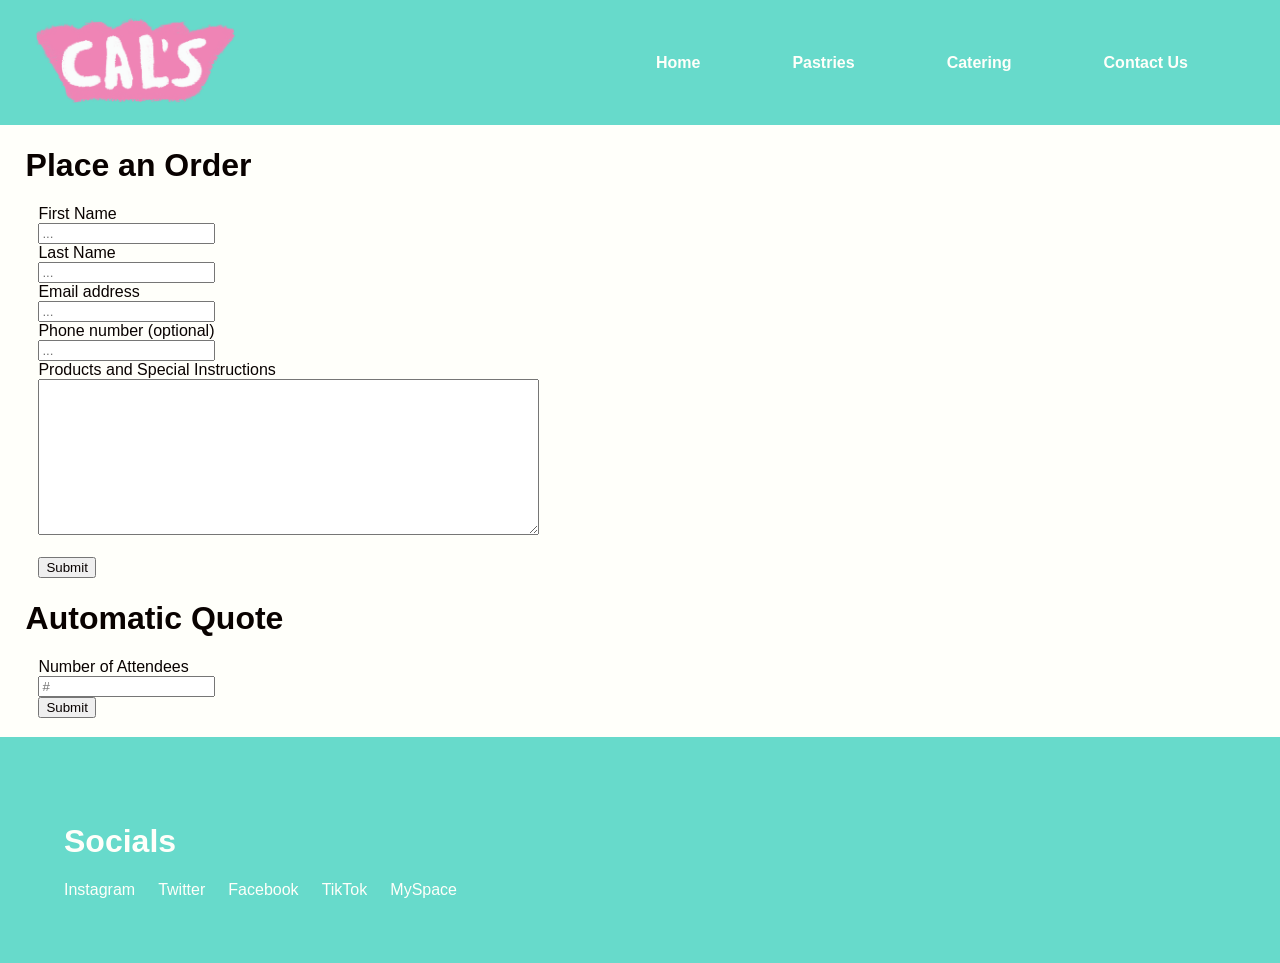
==== catering.html @ 68b18f90 "form ids" ====
<!DOCTYPE html>
<html lang="en">

<head>
  <meta charset="UTF-8">
  <meta name="viewport" content="width=device-width, initial-scale=1.0">
  <link rel="stylesheet" href="style.css">
</head>

<body>

<head>
  <meta charset="UTF-8">
  <meta name="viewport" content="width=device-width, initial-scale=1.0">
  <link rel="stylesheet" href="style.css">
</head>

<body>

<header class="primary-header flex">
  <div>
    <img src="Media Files/CalsLogo.png" class="logo">
  </div>

  <button class="mobile-nav-toggle" aria-controls="primary-navigation" aria-expanded="false" aria-label="Menu">
    <span class="visually-hidden">Menu</span>
  </button>

<nav>
  <ul id="primary-navigation" data-visible="false" class="primary-navigation flex">
    <li class="active">
      <a href="index.html">
        <span>Home</span>
      </a>
    </li>
    <li>
      <a href="pastries.html">
        <span>Pastries</span>
      </a>
    </li>
    <li>
      <a href="catering.html">
        <span>Catering</span>
      </a>
    </li>
    <li>
      <a href="contactus.html">
        <span>Contact Us</span>
      </a>
    </li>
  </ul>
</nav>
</header> 

<h1>Place an Order</h1>
<form id="contactForm">
  <label for="firstName">First Name</label><br>
  <input type="text" id="firstName" name="firstName" placeholder="..."><br>
  <label for="lastName">Last Name</label><br>
  <input type="text" id="lastName" name="lastName" placeholder="..."><br>
  <label for="userEmail">Email address</label><br>
  <input type="email" id="userEmail" name="userEmail" placeholder="..."><br>
  <label for="userPhone">Phone number (optional)</label><br>
  <!-- date and time system goes here -->
  <input type="text" id="userPhone" name="userPhone" placeholder="..."><br>
  <label for="message">Products and Special Instructions</label><br>
  <textarea id="message" name="message" rows="10" cols="60"></textarea><br><br>
  <button type="submit" id="submitButton" onclick="validateForm()">Submit</button>
</form>

<h1>Automatic Quote</h1>
<form id="quoteForm">
  <!-- date and time system goes here -->
  <!-- if we figure out dropdowns maybe a dropdown for the day of the week -->
  <label for="numAttendees">Number of Attendees</label><br>
  <input type="number" id="numAttendees" name="numAttendees" placeholder="#"><br>
  <button type="submit" id="quoteSubmit" onclick="getQuote()">Submit</button>
  <label id="quoteOutput"></label>
</form>

<button id="backTop">Back to Top</button>

<footer loading="lazy">
    <h1>Socials</h1>
    <div class="flexrow">
        <span>Instagram</span>
        <span>Twitter</span>
        <span>Facebook</span>
        <span>TikTok</span>
        <span>MySpace</span>
    </div>
</footer>

<script src="script.js"></script>
<script src='forms.js'></script>
</body>

</html>
---- style.css ----
a {
    color: #FFFFFA;
}

body {
  font-family:'Segoe UI', Tahoma, Geneva, Verdana, sans-serif;
  padding: 0;
  background: #FFFFFA;
  margin:0;
}

body *{
    color:#FFFFFA;
}

.flex {
    display: flex;
    gap: var(--gap, 1%);
} 

h1{
    color:#090200;
    padding-left:2%;
}

/* header/navbar */

.logo {
    margin: 9%;
    margin-left:18%;
    width: 200px;
    align-items: center; 
}

.primary-header {
    align-items: center;
    justify-content: space-between;
    background-color: #67DACB;
}

.mobile-nav-toggle {
  display: block;
  position: absolute;
  z-index: 1001;
  top: 5%;
  right: 7%;

  width: 30px;                 

  background: url("Media Files/hamburgerbtn.png") center/contain no-repeat;
  background-color: transparent;
  border: none;
  cursor: pointer;

  aspect-ratio: 1;
}

.visually-hidden {
    position: absolute;
    width: 1%;
    height: 1%;
    padding: 0;
    margin: -1%;
    overflow: hidden;
    clip: rect(0 0 0 0);
    white-space: nowrap;
    border: 0;
}

.primary-navigation {
    list-style: none;
    padding: 0;
    margin: 0;

    display: flex;
    flex-direction: column;
    gap: var(--gap, 2%);

    position: fixed;
    inset: 0 0 0 0;
    z-index: 1000;

    background: #67DACB;
    transform: translateX(100%);
    transition: transform 350ms ease-out;

    padding-top: 5em;
}

.primary-navigation a {
    text-decoration: none;
    color: #FFFFFA;
    padding: 0.5rem 1rem;
    margin-top: 2rem;
}

.primary-navigation a > span {
    font-weight: bold;
    margin-inline-end: 0.75em;
}

@media (min-width: 48em) {
    .mobile-nav-toggle {
        display: none;
    }

    .primary-navigation {

        display: flex;
        flex-direction: row;
        position: static;
        transform: none;

        background: #67DACB;
        gap: var(--gap);
    }
}

.primary-navigation[data-visible="true"] {
    transform: translateX(50%);
}

@media (min-width: 50%) and (max-width: 55%) {
  .primary-navigation a > span[aria-hidden="true"] {
    display: none;
  }
}

@media (min-width: 48em) {
  .primary-navigation {
    --gap: clamp(1.5rem, 5vw, 3rem);
    padding-block: 2rem;
    padding-inline: clamp(3rem, 5vw, 10rem);
  }
}

/* back to top button */

#backTop {
  position: relative;
  left: 80%;
  cursor: pointer;
  background: none;
  color: #513417;
  border: none;
  font-weight: bold;
}

/*footer*/

nav, footer{
    background-color:#67DACB;
}

footer{
    margin-top:1.5%;
    padding:5%;
    bottom:0;
}

footer h1{
    color:#FFFFFA;
    padding-left:0%;
}


.flexrow{
    display:flex;
    flex-wrap:wrap;
    gap:2%;
}

/*forms*/

form{
    padding-left:3%;
}

form *{
    color:#090200;
}
---- style.css ----
a {
    color: #FFFFFA;
}

body {
  font-family:'Segoe UI', Tahoma, Geneva, Verdana, sans-serif;
  padding: 0;
  background: #FFFFFA;
  margin:0;
}

body *{
    color:#FFFFFA;
}

.flex {
    display: flex;
    gap: var(--gap, 1%);
} 

h1{
    color:#090200;
    padding-left:2%;
}

/* header/navbar */

.logo {
    margin: 9%;
    margin-left:18%;
    width: 200px;
    align-items: center; 
}

.primary-header {
    align-items: center;
    justify-content: space-between;
    background-color: #67DACB;
}

.mobile-nav-toggle {
  display: block;
  position: absolute;
  z-index: 1001;
  top: 5%;
  right: 7%;

  width: 30px;                 

  background: url("Media Files/hamburgerbtn.png") center/contain no-repeat;
  background-color: transparent;
  border: none;
  cursor: pointer;

  aspect-ratio: 1;
}

.visually-hidden {
    position: absolute;
    width: 1%;
    height: 1%;
    padding: 0;
    margin: -1%;
    overflow: hidden;
    clip: rect(0 0 0 0);
    white-space: nowrap;
    border: 0;
}

.primary-navigation {
    list-style: none;
    padding: 0;
    margin: 0;

    display: flex;
    flex-direction: column;
    gap: var(--gap, 2%);

    position: fixed;
    inset: 0 0 0 0;
    z-index: 1000;

    background: #67DACB;
    transform: translateX(100%);
    transition: transform 350ms ease-out;

    padding-top: 5em;
}

.primary-navigation a {
    text-decoration: none;
    color: #FFFFFA;
    padding: 0.5rem 1rem;
    margin-top: 2rem;
}

.primary-navigation a > span {
    font-weight: bold;
    margin-inline-end: 0.75em;
}

@media (min-width: 48em) {
    .mobile-nav-toggle {
        display: none;
    }

    .primary-navigation {

        display: flex;
        flex-direction: row;
        position: static;
        transform: none;

        background: #67DACB;
        gap: var(--gap);
    }
}

.primary-navigation[data-visible="true"] {
    transform: translateX(50%);
}

@media (min-width: 50%) and (max-width: 55%) {
  .primary-navigation a > span[aria-hidden="true"] {
    display: none;
  }
}

@media (min-width: 48em) {
  .primary-navigation {
    --gap: clamp(1.5rem, 5vw, 3rem);
    padding-block: 2rem;
    padding-inline: clamp(3rem, 5vw, 10rem);
  }
}

/* back to top button */

#backTop {
  position: relative;
  left: 80%;
  cursor: pointer;
  background: none;
  color: #513417;
  border: none;
  font-weight: bold;
}

/*footer*/

nav, footer{
    background-color:#67DACB;
}

footer{
    margin-top:1.5%;
    padding:5%;
    bottom:0;
}

footer h1{
    color:#FFFFFA;
    padding-left:0%;
}


.flexrow{
    display:flex;
    flex-wrap:wrap;
    gap:2%;
}

/*forms*/

form{
    padding-left:3%;
}

form *{
    color:#090200;
}
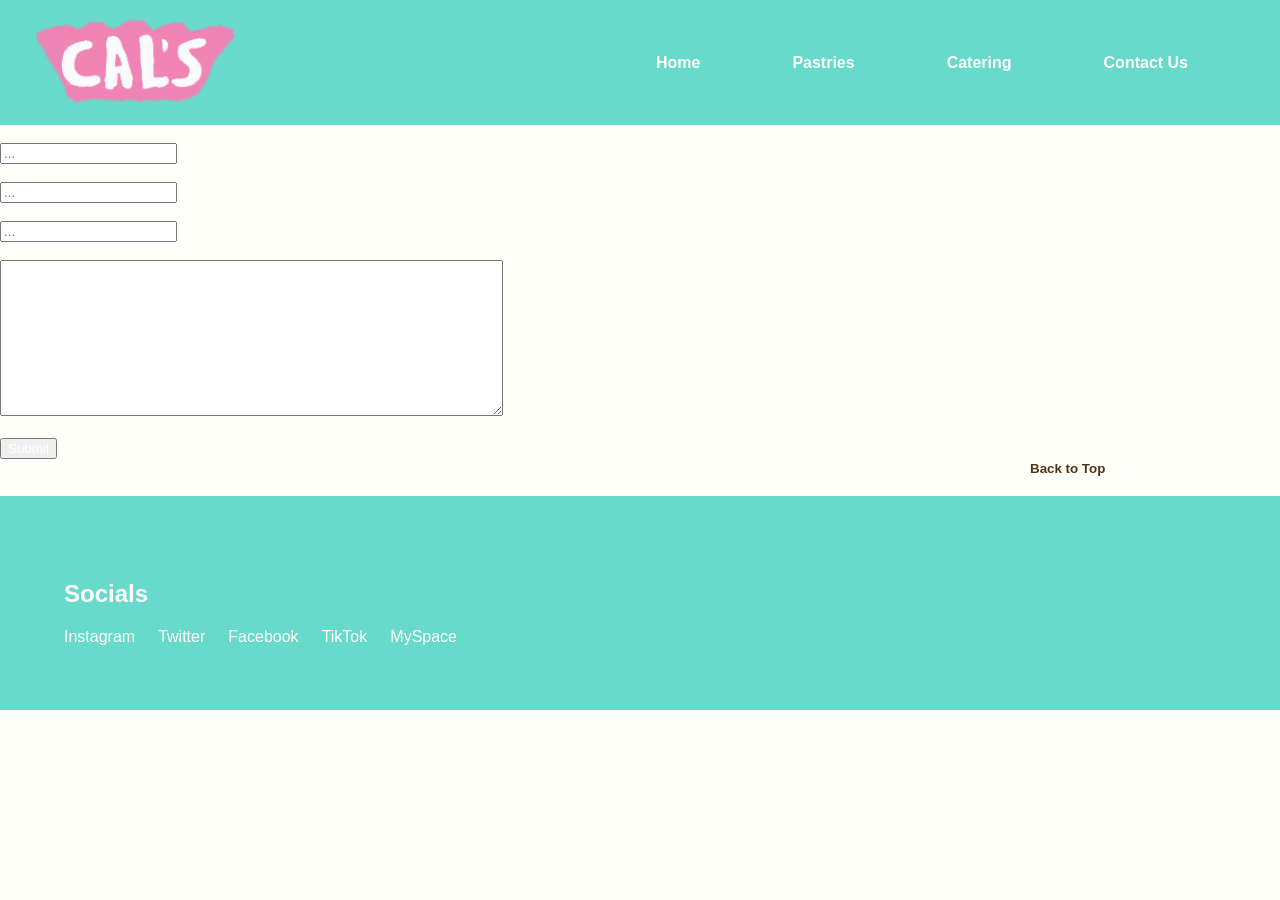
==== commit 5d819c7b: "building basic layout of contact page" ====
--- a/catering.html
+++ b/catering.html
@@ -52,36 +52,22 @@
 </nav>
 </header> 
 
-<h1>Place an Order</h1>
-<form id="contactForm">
+<form>
   <label for="firstName">First Name</label><br>
   <input type="text" id="firstName" name="firstName" placeholder="..."><br>
   <label for="lastName">Last Name</label><br>
   <input type="text" id="lastName" name="lastName" placeholder="..."><br>
   <label for="userEmail">Email address</label><br>
-  <input type="email" id="userEmail" name="userEmail" placeholder="..."><br>
-  <label for="userPhone">Phone number (optional)</label><br>
-  <!-- date and time system goes here -->
-  <input type="text" id="userPhone" name="userPhone" placeholder="..."><br>
-  <label for="message">Products and Special Instructions</label><br>
-  <textarea id="message" name="message" rows="10" cols="60"></textarea><br><br>
-  <button type="submit" id="submitButton" onclick="validateForm()">Submit</button>
-</form>
-
-<h1>Automatic Quote</h1>
-<form id="quoteForm">
-  <!-- date and time system goes here -->
-  <!-- if we figure out dropdowns maybe a dropdown for the day of the week -->
-  <label for="numAttendees">Number of Attendees</label><br>
-  <input type="number" id="numAttendees" name="numAttendees" placeholder="#"><br>
-  <button type="submit" id="quoteSubmit" onclick="getQuote()">Submit</button>
-  <label id="quoteOutput"></label>
+                <input type="email" id="userEmail" name="userEmail" placeholder="..."><br>
+                <label for="message">Message</label><br>
+                <textarea id="message" name="message" rows="10" cols="60"></textarea><br><br>
+                <button type="submit" id="submitButton" onclick="validateForm()">Submit</button>
 </form>
 
 <button id="backTop">Back to Top</button>
 
 <footer loading="lazy">
-    <h1>Socials</h1>
+    <h2>Socials</h2>
     <div class="flexrow">
         <span>Instagram</span>
         <span>Twitter</span>
@@ -92,7 +78,6 @@
 </footer>
 
 <script src="script.js"></script>
-<script src='forms.js'></script>
 </body>
 
 </html>
--- a/style.css
+++ b/style.css
@@ -19,9 +19,16 @@
     gap: var(--gap, 1%);
 } 
 
-h1{
-    color:#090200;
-    padding-left:2%;
+h1 {
+    color: #513417;
+}
+
+h4 {
+    color: #513417;
+}
+
+p1 {
+    color: #513417;
 }
 
 /* header/navbar */
@@ -135,6 +142,14 @@
   }
 }
 
+/* contact us page */
+
+main {
+    padding-top: 1%;
+    padding-bottom: 15%;
+    margin-left: 5%;
+}
+
 /* back to top button */
 
 #backTop {
@@ -159,24 +174,9 @@
     bottom:0;
 }
 
-footer h1{
-    color:#FFFFFA;
-    padding-left:0%;
-}
-
 
 .flexrow{
     display:flex;
     flex-wrap:wrap;
     gap:2%;
 }
-
-/*forms*/
-
-form{
-    padding-left:3%;
-}
-
-form *{
-    color:#090200;
-}
--- a/style.css
+++ b/style.css
@@ -19,9 +19,16 @@
     gap: var(--gap, 1%);
 } 
 
-h1{
-    color:#090200;
-    padding-left:2%;
+h1 {
+    color: #513417;
+}
+
+h4 {
+    color: #513417;
+}
+
+p1 {
+    color: #513417;
 }
 
 /* header/navbar */
@@ -135,6 +142,14 @@
   }
 }
 
+/* contact us page */
+
+main {
+    padding-top: 1%;
+    padding-bottom: 15%;
+    margin-left: 5%;
+}
+
 /* back to top button */
 
 #backTop {
@@ -159,24 +174,9 @@
     bottom:0;
 }
 
-footer h1{
-    color:#FFFFFA;
-    padding-left:0%;
-}
-
 
 .flexrow{
     display:flex;
     flex-wrap:wrap;
     gap:2%;
 }
-
-/*forms*/
-
-form{
-    padding-left:3%;
-}
-
-form *{
-    color:#090200;
-}
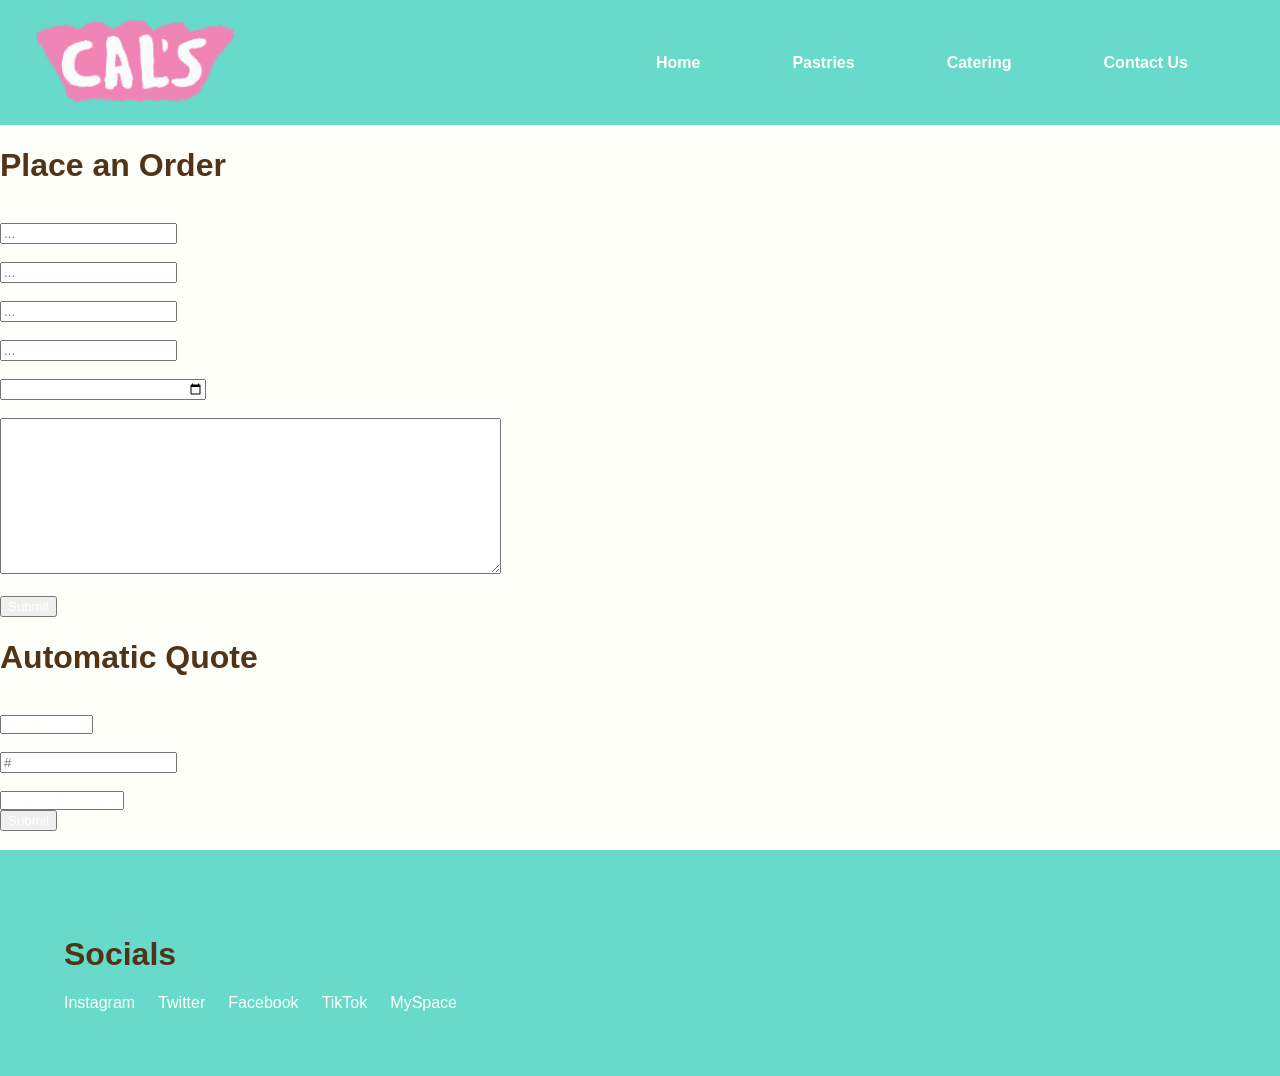
==== commit 6cc0d12c: "made the form work" ====
--- a/catering.html
+++ b/catering.html
@@ -52,22 +52,52 @@
 </nav>
 </header> 
 
-<form>
+<h1>Place an Order</h1>
+<form id="contactForm">
   <label for="firstName">First Name</label><br>
   <input type="text" id="firstName" name="firstName" placeholder="..."><br>
   <label for="lastName">Last Name</label><br>
   <input type="text" id="lastName" name="lastName" placeholder="..."><br>
   <label for="userEmail">Email address</label><br>
-                <input type="email" id="userEmail" name="userEmail" placeholder="..."><br>
-                <label for="message">Message</label><br>
-                <textarea id="message" name="message" rows="10" cols="60"></textarea><br><br>
-                <button type="submit" id="submitButton" onclick="validateForm()">Submit</button>
+  <input type="email" id="userEmail" name="userEmail" placeholder="..."><br>
+  <label for="userPhone">Phone number (optional)</label><br>
+  <input type="text" id="userPhone" name="userPhone" placeholder="..."><br>
+  <label for="pickupTime">Date and Time of Pickup</label><br>
+  <input type="datetime-local" id="pickupTime" name="pickupTime"><br>
+  <label for="message">Products and Special Instructions</label><br>
+  <textarea id="message" name="message" rows="10" cols="60"></textarea><br><br>
+  <button type="submit" id="submitButton" onclick="validateForm()">Submit</button>
+</form>
+
+<h1>Automatic Quote</h1>
+<form id="quoteForm">
+  <!-- <label for="eventTime">Date and Time of Event</label><br>
+  <input type="datetime-local" id="eventTime" name="eventTime"><br> -->
+  <label for="weekDay">Day</label><br>
+  <select id="weekDay" name="weekDay">
+    <option value="1.5">Sunday</option>
+    <option value="1">Monday</option>
+    <option value="1">Tuesday</option>
+    <option value="1">Wednesday</option>
+    <option value="1">Thursday</option>
+    <option value="1">Friday</option>
+    <option value="1.5">Saturday</option>
+  </select><br>
+  <label for="numAttendees">Number of Attendees</label><br>
+  <input type="number" id="numAttendees" name="numAttendees" placeholder="#"><br>
+  <label for="cateringPackage">Catering Package</label><br>
+  <select id="cateringPackage" name="cateringPackage">
+    <option value="20">Original Package</option>
+    <option value="60">Deluxe Package</option>
+  </select><br>
+  <button type="button" id="quoteSubmit" onclick="getQuote()">Submit</button><br>
+  <label id="quoteOutput"></label>
 </form>
 
 <button id="backTop">Back to Top</button>
 
 <footer loading="lazy">
-    <h2>Socials</h2>
+    <h1>Socials</h1>
     <div class="flexrow">
         <span>Instagram</span>
         <span>Twitter</span>
@@ -78,6 +108,7 @@
 </footer>
 
 <script src="script.js"></script>
+<script src='forms.js'></script>
 </body>
 
 </html>
--- a/style.css
+++ b/style.css
@@ -146,8 +146,15 @@
 
 main {
     padding-top: 1%;
-    padding-bottom: 15%;
+    padding-bottom: 5%;
     margin-left: 5%;
+}
+
+iframe {
+    align-content: center;
+    width: 100%;
+    height: 450px;
+    margin-bottom: 5%;
 }
 
 /* back to top button */
--- a/style.css
+++ b/style.css
@@ -146,8 +146,15 @@
 
 main {
     padding-top: 1%;
-    padding-bottom: 15%;
+    padding-bottom: 5%;
     margin-left: 5%;
+}
+
+iframe {
+    align-content: center;
+    width: 100%;
+    height: 450px;
+    margin-bottom: 5%;
 }
 
 /* back to top button */
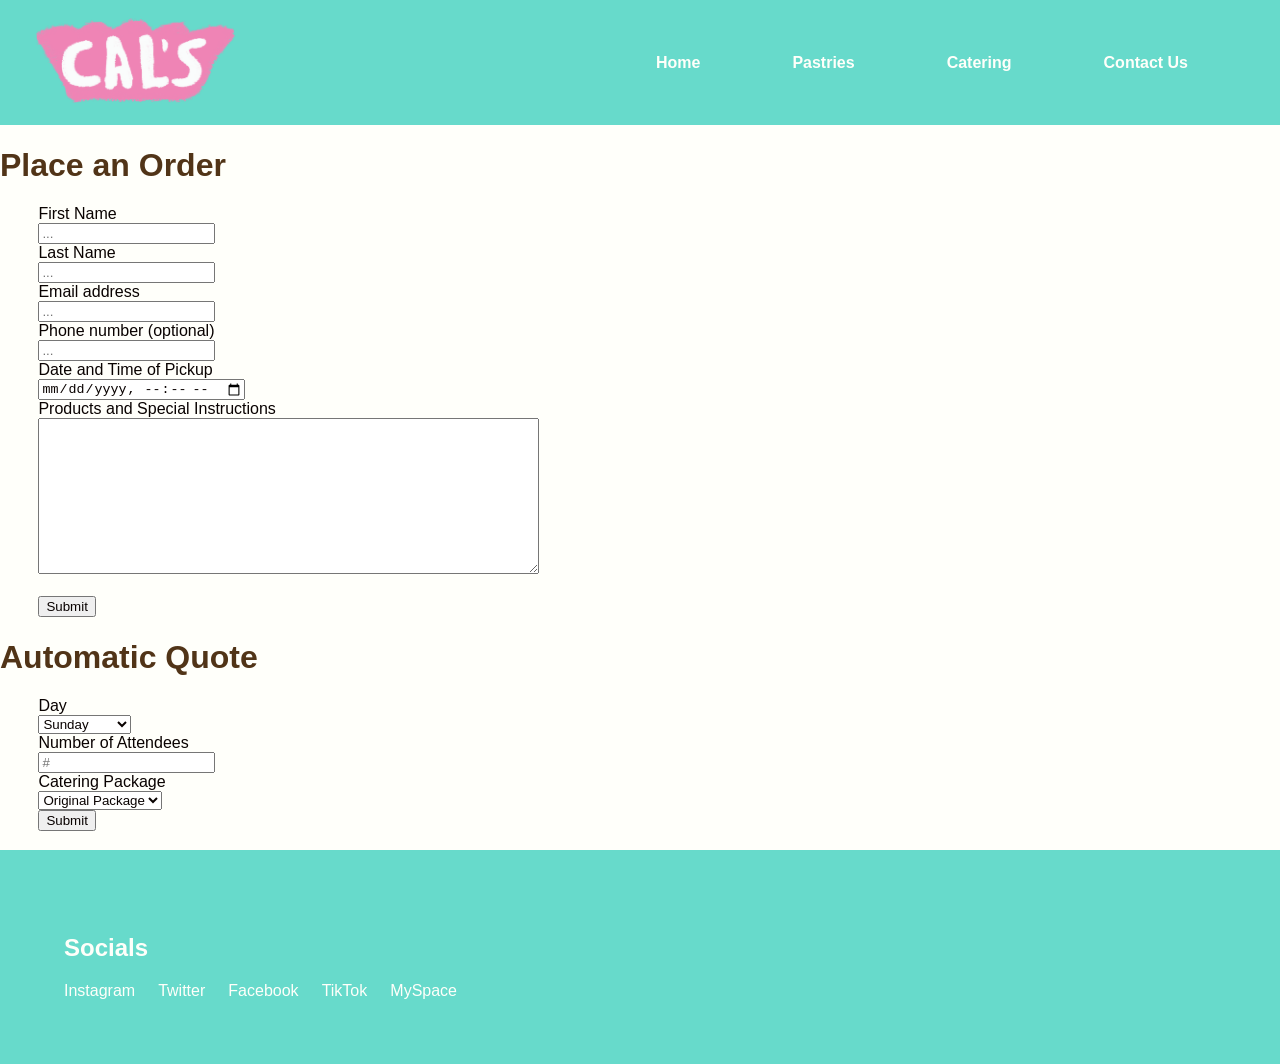
==== commit e0e56607: "Merge branch 'main' into cateringforms" ====
--- a/catering.html
+++ b/catering.html
@@ -97,7 +97,7 @@
 <button id="backTop">Back to Top</button>
 
 <footer loading="lazy">
-    <h1>Socials</h1>
+    <h2>Socials</h2>
     <div class="flexrow">
         <span>Instagram</span>
         <span>Twitter</span>
--- a/style.css
+++ b/style.css
@@ -181,9 +181,24 @@
     bottom:0;
 }
 
+footer h1{
+    color:#FFFFFA;
+    padding-left:0%;
+}
+
 
 .flexrow{
     display:flex;
     flex-wrap:wrap;
     gap:2%;
 }
+
+/*forms*/
+
+form{
+    padding-left:3%;
+}
+
+form *{
+    color:#090200;
+}
--- a/style.css
+++ b/style.css
@@ -181,9 +181,24 @@
     bottom:0;
 }
 
+footer h1{
+    color:#FFFFFA;
+    padding-left:0%;
+}
+
 
 .flexrow{
     display:flex;
     flex-wrap:wrap;
     gap:2%;
 }
+
+/*forms*/
+
+form{
+    padding-left:3%;
+}
+
+form *{
+    color:#090200;
+}
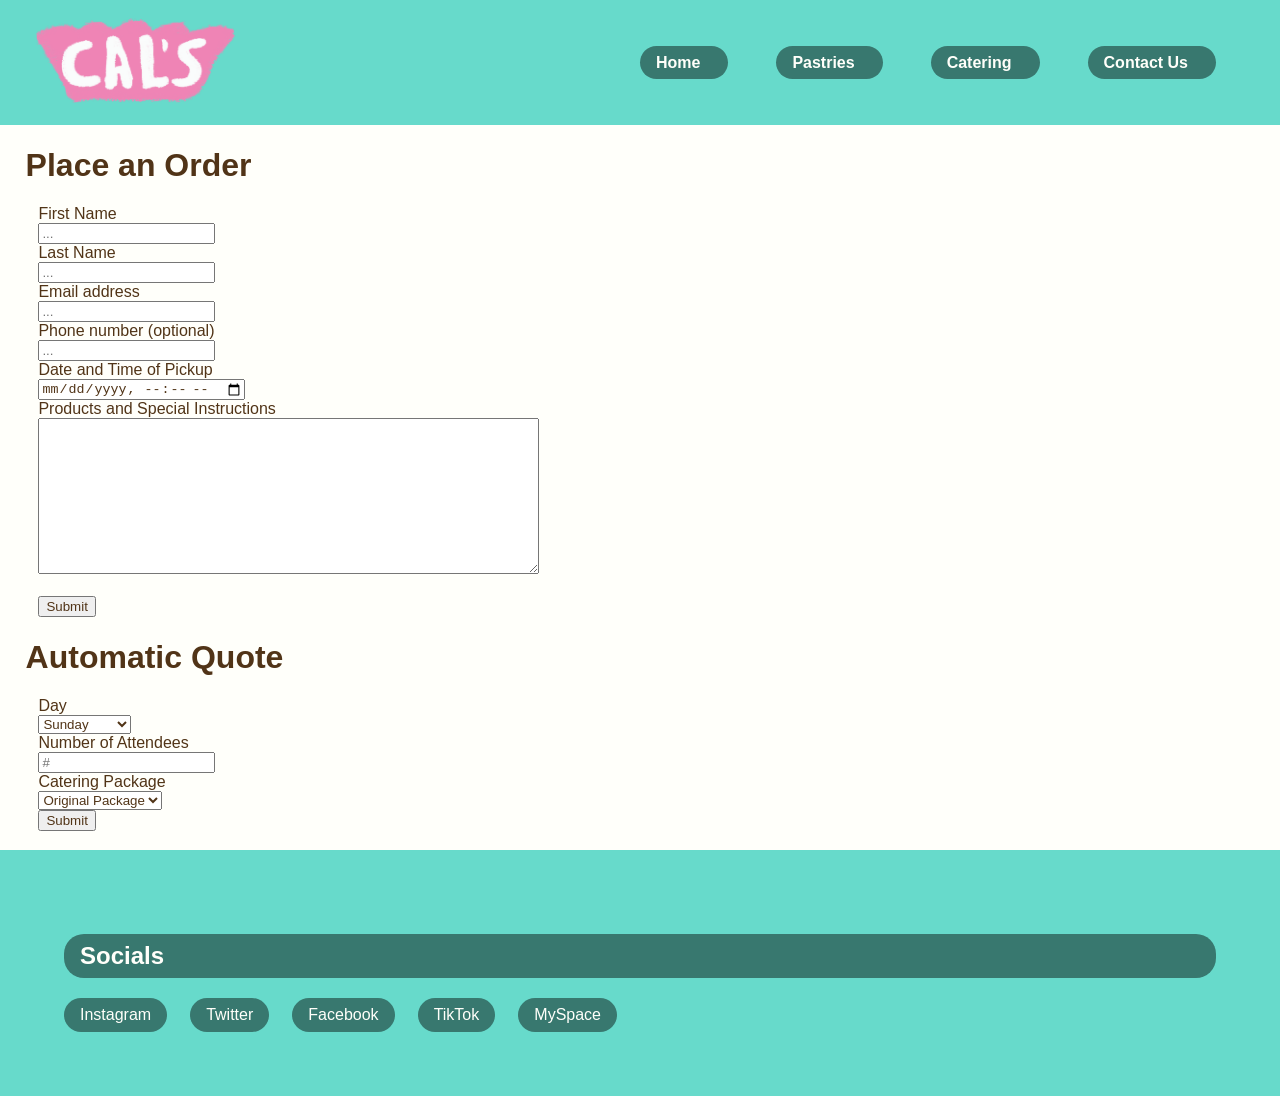
==== commit fbebd745: "accessible styling" ====
--- a/catering.html
+++ b/catering.html
@@ -5,6 +5,7 @@
   <meta charset="UTF-8">
   <meta name="viewport" content="width=device-width, initial-scale=1.0">
   <link rel="stylesheet" href="style.css">
+  <title>Cal's Cupcakes - Catering</title>
 </head>
 
 <body>
@@ -19,7 +20,7 @@
 
 <header class="primary-header flex">
   <div>
-    <img src="Media Files/CalsLogo.png" class="logo">
+    <img src="Media Files/CalsLogo.png" alt="Cal's Cupcakes logo" class="logo">
   </div>
 
   <button class="mobile-nav-toggle" aria-controls="primary-navigation" aria-expanded="false" aria-label="Menu">
--- a/style.css
+++ b/style.css
@@ -21,14 +21,27 @@
 
 h1 {
     color: #513417;
+    margin-left:2%;
+}
+
+h3 {
+    color: #513417;
+    margin-left:2%;
 }
 
 h4 {
     color: #513417;
+    margin-left:2%;
 }
 
 p1 {
     color: #513417;
+    margin-left:3%;
+}
+
+p2 {
+    color: #513417;
+    margin-left:3%;
 }
 
 /* header/navbar */
@@ -100,6 +113,12 @@
     color: #FFFFFA;
     padding: 0.5rem 1rem;
     margin-top: 2rem;
+    background-color:#38786f;
+    border-radius: 20px;
+}
+
+.primary-navigation a:hover {
+    background-color:#266159;
 }
 
 .primary-navigation a > span {
@@ -142,9 +161,62 @@
   }
 }
 
+/* landing page */
+
+.bannerimg {
+    width: 100%;
+    height: auto;
+    margin-bottom: 5%;
+}
+
+.maincontainer {
+    display: grid;
+    grid-template-columns: repeat(auto-fit, minmax(100px, 1fr));
+    margin-bottom: 10%;
+    margin-left: 5%;
+    margin-right: 5%;
+}
+
+.indeximg1 {
+    width: 90%;
+    border-radius: 3%;
+    align-self: center;
+}
+
+.maintext {
+    background-color: #C8EDE1;
+    border-radius: 3%;
+    text-wrap: inherit;
+    padding: 3%;
+}
+
+.mtext {
+    color: #25514b;
+}
+
+.reviewscontainer {
+    display: grid;
+    grid-template-rows: repeat(2, 1fr);
+    grid-template-columns: repeat(3, 1fr);
+    margin-left: 5%;
+    margin-right: 5%;
+    margin-bottom: 15%;
+    row-gap: 2%;
+    column-gap: 2%;
+}
+
+.reviewimg {
+    width: 90%;
+    border-radius: 3%;
+}
+
+.reviews {
+    text-wrap: inherit;
+}
+
 /* contact us page */
 
-main {
+.contactmain {
     padding-top: 1%;
     padding-bottom: 5%;
     margin-left: 5%;
@@ -181,10 +253,21 @@
     bottom:0;
 }
 
-footer h1{
+footer h2{
     color:#FFFFFA;
     padding-left:0%;
 }
+
+footer span, footer h2{
+    background-color: #38786f;
+    padding: 0.5rem 1rem;
+    border-radius:20px;
+}
+
+footer span:hover{
+    background-color: #266159;
+}
+
 
 
 .flexrow{
@@ -200,5 +283,64 @@
 }
 
 form *{
-    color:#090200;
-}
+    color:#513417;
+}
+
+/* Pastries grid */
+
+#pastryGrid{
+    display:grid;
+    grid-template:1fr 1fr 1fr 1fr / 1fr 1fr 1fr;
+    box-sizing:border-box;
+
+    margin:3%;
+}
+
+.pastryItem{
+    background-color: #eb92bb;
+    display:flex;
+    flex-direction: column;
+    align-items: center;
+    padding:5%;
+    border-radius: 20px;
+    margin:5%;
+}
+
+.pastryItem *{
+    color:#513417;
+}
+
+.pastryImage{
+    border-radius: 20px;
+    /* width:60%; */
+    width:80%;
+    height:auto;
+}
+
+.pastryName{
+    font-weight: bold;
+}
+
+.pastryPrice{
+
+}
+
+.pastryButton{
+    background-color:#513417;
+    color:#FFFFFA;
+    padding:2.5%;
+    border-radius: 10px;
+    margin-top:1%;
+    /* transition:all ease 0.2s; */
+}
+
+.pastryButton:hover{
+    /* padding:3%; */
+    background-color: #342111;
+}
+
+/* map frame */
+
+iframe{
+    margin-top:3.4%;
+}
--- a/style.css
+++ b/style.css
@@ -21,14 +21,27 @@
 
 h1 {
     color: #513417;
+    margin-left:2%;
+}
+
+h3 {
+    color: #513417;
+    margin-left:2%;
 }
 
 h4 {
     color: #513417;
+    margin-left:2%;
 }
 
 p1 {
     color: #513417;
+    margin-left:3%;
+}
+
+p2 {
+    color: #513417;
+    margin-left:3%;
 }
 
 /* header/navbar */
@@ -100,6 +113,12 @@
     color: #FFFFFA;
     padding: 0.5rem 1rem;
     margin-top: 2rem;
+    background-color:#38786f;
+    border-radius: 20px;
+}
+
+.primary-navigation a:hover {
+    background-color:#266159;
 }
 
 .primary-navigation a > span {
@@ -142,9 +161,62 @@
   }
 }
 
+/* landing page */
+
+.bannerimg {
+    width: 100%;
+    height: auto;
+    margin-bottom: 5%;
+}
+
+.maincontainer {
+    display: grid;
+    grid-template-columns: repeat(auto-fit, minmax(100px, 1fr));
+    margin-bottom: 10%;
+    margin-left: 5%;
+    margin-right: 5%;
+}
+
+.indeximg1 {
+    width: 90%;
+    border-radius: 3%;
+    align-self: center;
+}
+
+.maintext {
+    background-color: #C8EDE1;
+    border-radius: 3%;
+    text-wrap: inherit;
+    padding: 3%;
+}
+
+.mtext {
+    color: #25514b;
+}
+
+.reviewscontainer {
+    display: grid;
+    grid-template-rows: repeat(2, 1fr);
+    grid-template-columns: repeat(3, 1fr);
+    margin-left: 5%;
+    margin-right: 5%;
+    margin-bottom: 15%;
+    row-gap: 2%;
+    column-gap: 2%;
+}
+
+.reviewimg {
+    width: 90%;
+    border-radius: 3%;
+}
+
+.reviews {
+    text-wrap: inherit;
+}
+
 /* contact us page */
 
-main {
+.contactmain {
     padding-top: 1%;
     padding-bottom: 5%;
     margin-left: 5%;
@@ -181,10 +253,21 @@
     bottom:0;
 }
 
-footer h1{
+footer h2{
     color:#FFFFFA;
     padding-left:0%;
 }
+
+footer span, footer h2{
+    background-color: #38786f;
+    padding: 0.5rem 1rem;
+    border-radius:20px;
+}
+
+footer span:hover{
+    background-color: #266159;
+}
+
 
 
 .flexrow{
@@ -200,5 +283,64 @@
 }
 
 form *{
-    color:#090200;
-}
+    color:#513417;
+}
+
+/* Pastries grid */
+
+#pastryGrid{
+    display:grid;
+    grid-template:1fr 1fr 1fr 1fr / 1fr 1fr 1fr;
+    box-sizing:border-box;
+
+    margin:3%;
+}
+
+.pastryItem{
+    background-color: #eb92bb;
+    display:flex;
+    flex-direction: column;
+    align-items: center;
+    padding:5%;
+    border-radius: 20px;
+    margin:5%;
+}
+
+.pastryItem *{
+    color:#513417;
+}
+
+.pastryImage{
+    border-radius: 20px;
+    /* width:60%; */
+    width:80%;
+    height:auto;
+}
+
+.pastryName{
+    font-weight: bold;
+}
+
+.pastryPrice{
+
+}
+
+.pastryButton{
+    background-color:#513417;
+    color:#FFFFFA;
+    padding:2.5%;
+    border-radius: 10px;
+    margin-top:1%;
+    /* transition:all ease 0.2s; */
+}
+
+.pastryButton:hover{
+    /* padding:3%; */
+    background-color: #342111;
+}
+
+/* map frame */
+
+iframe{
+    margin-top:3.4%;
+}
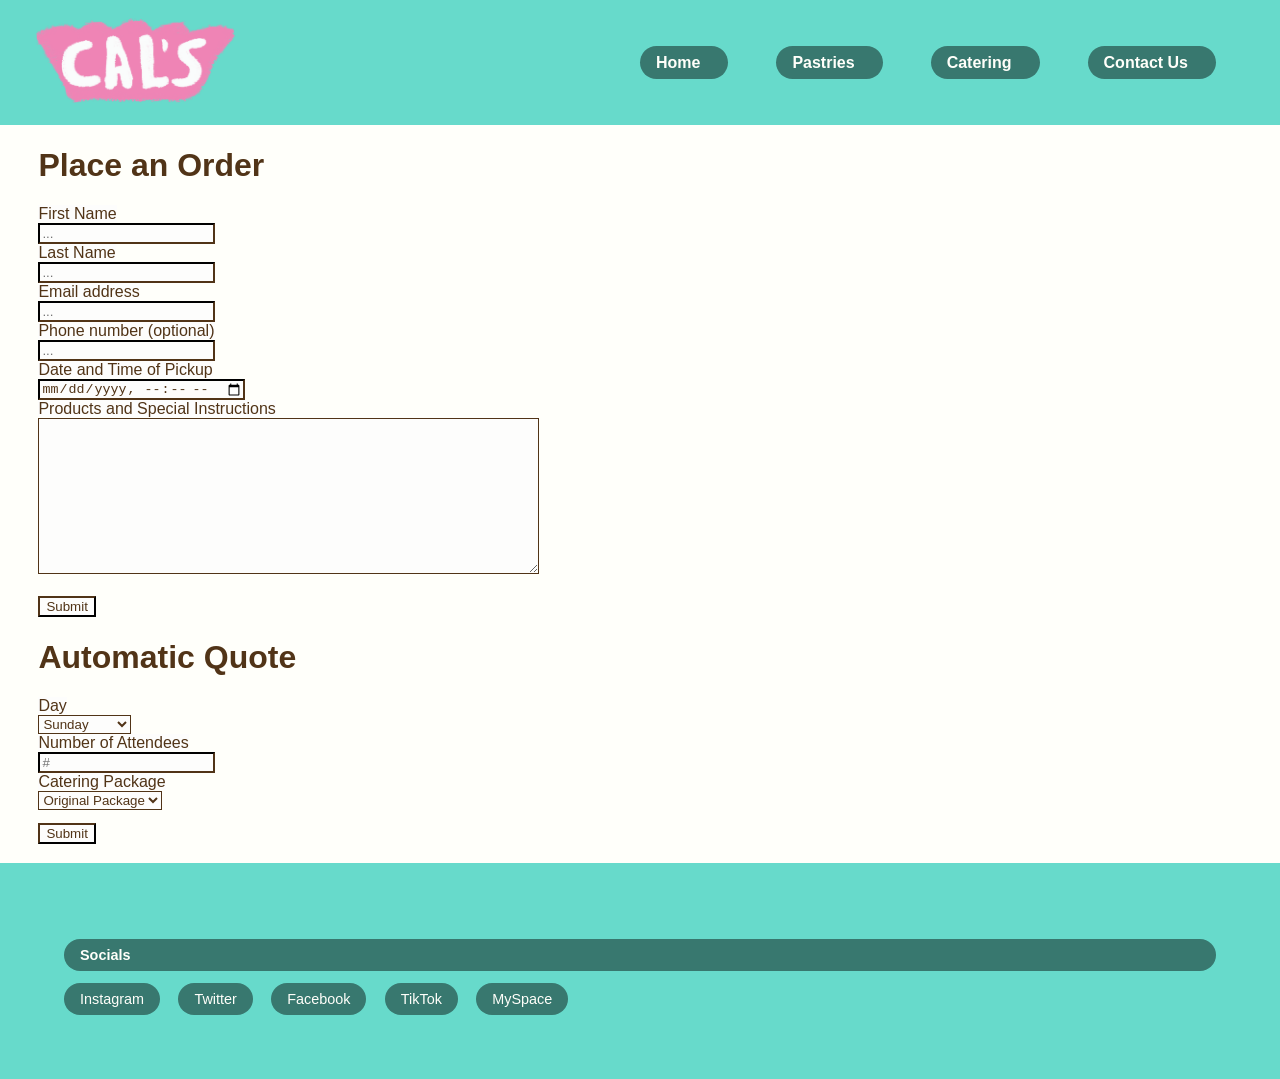
==== commit 8a8b9cf5: "most fixes" ====
--- a/catering.html
+++ b/catering.html
@@ -72,8 +72,6 @@
 
 <h1>Automatic Quote</h1>
 <form id="quoteForm">
-  <!-- <label for="eventTime">Date and Time of Event</label><br>
-  <input type="datetime-local" id="eventTime" name="eventTime"><br> -->
   <label for="weekDay">Day</label><br>
   <select id="weekDay" name="weekDay">
     <option value="1.5">Sunday</option>
--- a/style.css
+++ b/style.css
@@ -21,17 +21,17 @@
 
 h1 {
     color: #513417;
-    margin-left:2%;
+    margin-left:3%;
 }
 
 h3 {
     color: #513417;
-    margin-left:2%;
+    margin-left:3%;
 }
 
 h4 {
     color: #513417;
-    margin-left:2%;
+    margin-left:3%;
 }
 
 p1 {
@@ -95,7 +95,7 @@
 
     display: flex;
     flex-direction: column;
-    gap: var(--gap, 2%);
+    gap: var(--gap, 4%);
 
     position: fixed;
     inset: 0 0 0 0;
@@ -106,6 +106,7 @@
     transition: transform 350ms ease-out;
 
     padding-top: 5em;
+    padding-left: 1em;
 }
 
 .primary-navigation a {
@@ -226,7 +227,8 @@
     align-content: center;
     width: 100%;
     height: 450px;
-    margin-bottom: 5%;
+    margin-bottom: 3%;
+    margin-top: 3%;
 }
 
 /* back to top button */
@@ -261,6 +263,7 @@
 footer span, footer h2{
     background-color: #38786f;
     padding: 0.5rem 1rem;
+    font-size:90%;
     border-radius:20px;
 }
 
@@ -268,12 +271,9 @@
     background-color: #266159;
 }
 
-
-
 .flexrow{
     display:flex;
-    flex-wrap:wrap;
-    gap:2%;
+    gap:1.6%;
 }
 
 /*forms*/
@@ -284,63 +284,49 @@
 
 form *{
     color:#513417;
+    background-color: #FDFDFC;
+    border-color:#513417;
+}
+
+#quoteSubmit{
+    margin-top:1%;
 }
 
 /* Pastries grid */
-
-#pastryGrid{
-    display:grid;
-    grid-template:1fr 1fr 1fr 1fr / 1fr 1fr 1fr;
-    box-sizing:border-box;
-
-    margin:3%;
-}
 
 .pastryItem{
     background-color: #eb92bb;
     display:flex;
     flex-direction: column;
     align-items: center;
-    padding:5%;
+    padding:1.6%;
     border-radius: 20px;
-    margin:5%;
+    margin:1.2%;
 }
 
 .pastryItem *{
     color:#513417;
+    margin-top:2%;
 }
 
 .pastryImage{
     border-radius: 20px;
-    /* width:60%; */
-    width:80%;
+    width:95%;
     height:auto;
 }
 
 .pastryName{
     font-weight: bold;
-}
-
-.pastryPrice{
-
 }
 
 .pastryButton{
     background-color:#513417;
     color:#FFFFFA;
-    padding:2.5%;
+    padding:5%;
     border-radius: 10px;
     margin-top:1%;
-    /* transition:all ease 0.2s; */
 }
 
 .pastryButton:hover{
-    /* padding:3%; */
     background-color: #342111;
-}
-
-/* map frame */
-
-iframe{
-    margin-top:3.4%;
 }
--- a/style.css
+++ b/style.css
@@ -21,17 +21,17 @@
 
 h1 {
     color: #513417;
-    margin-left:2%;
+    margin-left:3%;
 }
 
 h3 {
     color: #513417;
-    margin-left:2%;
+    margin-left:3%;
 }
 
 h4 {
     color: #513417;
-    margin-left:2%;
+    margin-left:3%;
 }
 
 p1 {
@@ -95,7 +95,7 @@
 
     display: flex;
     flex-direction: column;
-    gap: var(--gap, 2%);
+    gap: var(--gap, 4%);
 
     position: fixed;
     inset: 0 0 0 0;
@@ -106,6 +106,7 @@
     transition: transform 350ms ease-out;
 
     padding-top: 5em;
+    padding-left: 1em;
 }
 
 .primary-navigation a {
@@ -226,7 +227,8 @@
     align-content: center;
     width: 100%;
     height: 450px;
-    margin-bottom: 5%;
+    margin-bottom: 3%;
+    margin-top: 3%;
 }
 
 /* back to top button */
@@ -261,6 +263,7 @@
 footer span, footer h2{
     background-color: #38786f;
     padding: 0.5rem 1rem;
+    font-size:90%;
     border-radius:20px;
 }
 
@@ -268,12 +271,9 @@
     background-color: #266159;
 }
 
-
-
 .flexrow{
     display:flex;
-    flex-wrap:wrap;
-    gap:2%;
+    gap:1.6%;
 }
 
 /*forms*/
@@ -284,63 +284,49 @@
 
 form *{
     color:#513417;
+    background-color: #FDFDFC;
+    border-color:#513417;
+}
+
+#quoteSubmit{
+    margin-top:1%;
 }
 
 /* Pastries grid */
-
-#pastryGrid{
-    display:grid;
-    grid-template:1fr 1fr 1fr 1fr / 1fr 1fr 1fr;
-    box-sizing:border-box;
-
-    margin:3%;
-}
 
 .pastryItem{
     background-color: #eb92bb;
     display:flex;
     flex-direction: column;
     align-items: center;
-    padding:5%;
+    padding:1.6%;
     border-radius: 20px;
-    margin:5%;
+    margin:1.2%;
 }
 
 .pastryItem *{
     color:#513417;
+    margin-top:2%;
 }
 
 .pastryImage{
     border-radius: 20px;
-    /* width:60%; */
-    width:80%;
+    width:95%;
     height:auto;
 }
 
 .pastryName{
     font-weight: bold;
-}
-
-.pastryPrice{
-
 }
 
 .pastryButton{
     background-color:#513417;
     color:#FFFFFA;
-    padding:2.5%;
+    padding:5%;
     border-radius: 10px;
     margin-top:1%;
-    /* transition:all ease 0.2s; */
 }
 
 .pastryButton:hover{
-    /* padding:3%; */
     background-color: #342111;
-}
-
-/* map frame */
-
-iframe{
-    margin-top:3.4%;
 }
